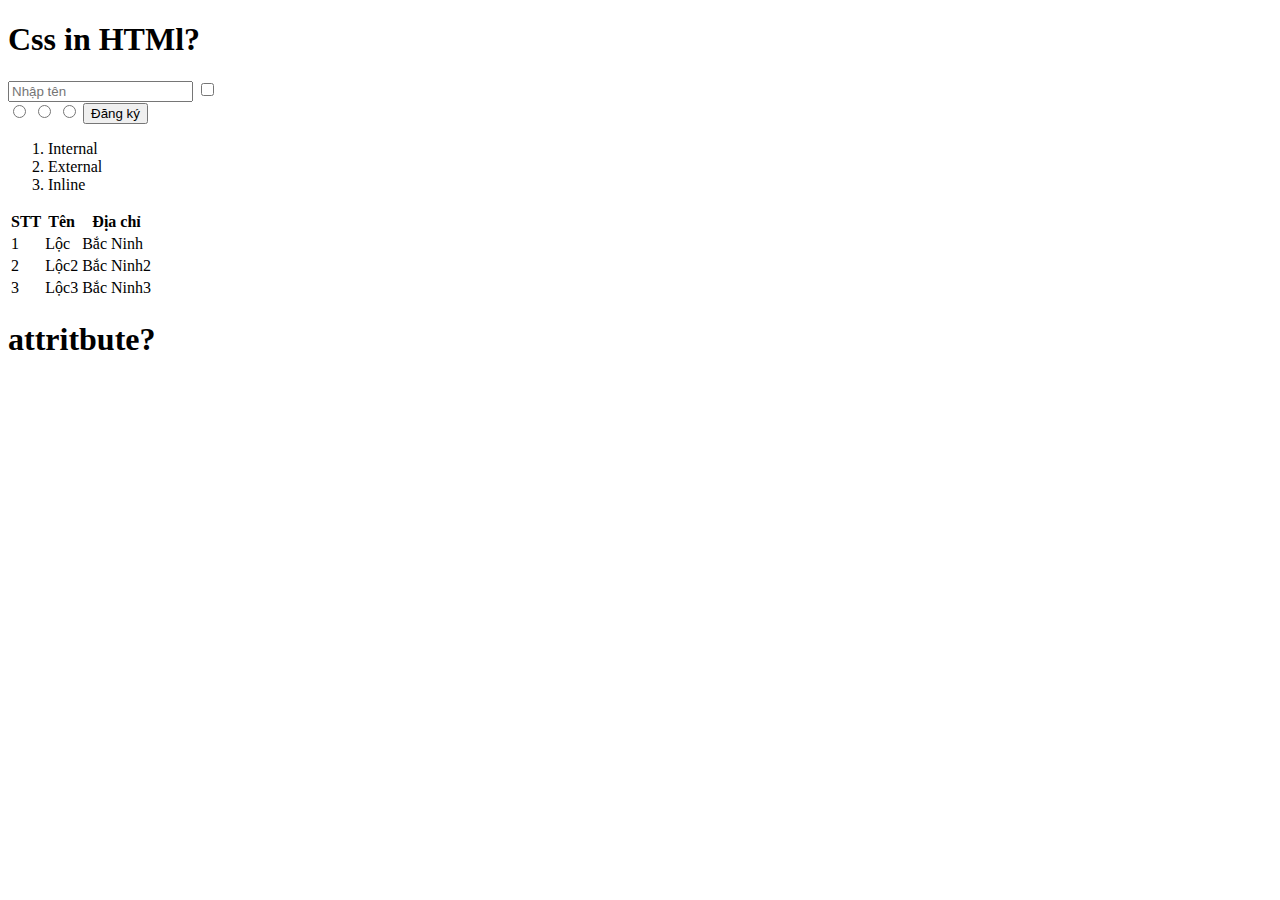
==== index.html @ a681fa6f "Add files via upload" ====
<!DOCTYPE html>
<html lang="en">
<head>
    <meta charset="UTF-8">
    <meta http-equiv="X-UA-Compatible" content="IE=edge">
    <meta name="viewport" content="width=device-width, initial-scale=1.0">
    <title>Document</title>
</head>
<body>
    <h1>Css in HTMl?</h1>
    <input type="text" placeholder="Nhập tên">
    <input type="checkbox"> <br>
    <input type="radio" name="ra">
    <input type="radio" name="ra">
    <input type="radio" name="ra">  <!--chỉ chọn đc 1 trong 3 -->
    <a href="https://www.facebook.com/"></a>
    <button> Đăng ký</button>
    <ol>
        <li>Internal</li>
        <li>External</li>
        <li>Inline</li> <!--có 3 cách sử dụng css trong html -->
    </ol>  

    <table>
        <thead>
            <th>STT</th>
            <th>Tên</th>
            <th>Địa chỉ</th>
            
        </thead>
        <tbody>
            <tr>
                <td>1</td>
                <td>Lộc</td>
                <td>Bắc Ninh</td>
            </tr>
            <tr>
                <td>2</td>
                <td>Lộc2</td>
                <td>Bắc Ninh2</td>
            </tr>
            <tr>
                <td>3</td>
                <td>Lộc3</td>
                <td>Bắc Ninh3</td>
            </tr>
               
        </tbody>
    </table>
    <h1 title="đây là tiêu đề của tôi"> attritbute?</h1> <!--trỏ chuội vào dòng chữ đợi 3s-->
</body>
</html>
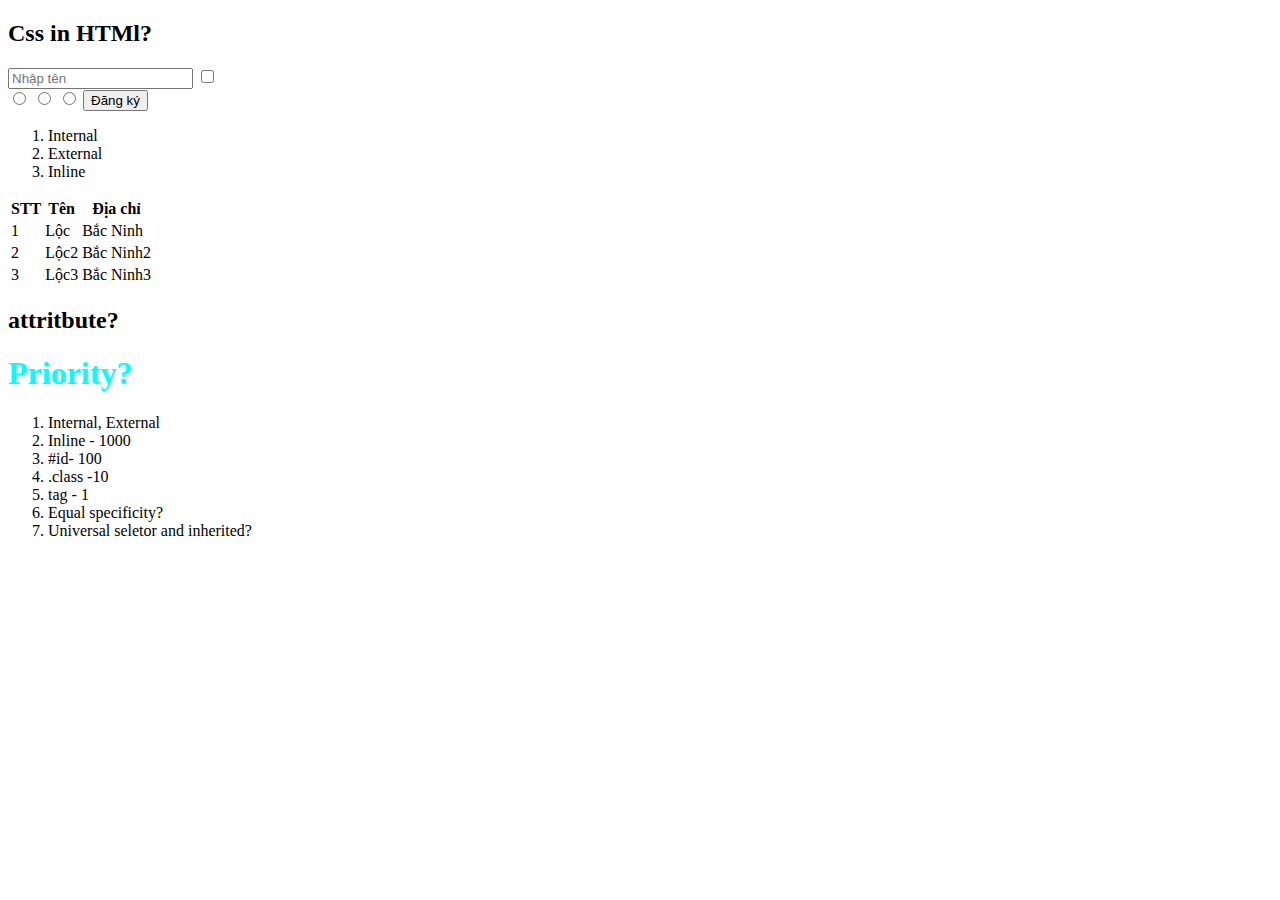
==== commit 8a31df77: "Add files via upload" ====
--- a/index.html
+++ b/index.html
@@ -5,9 +5,10 @@
     <meta http-equiv="X-UA-Compatible" content="IE=edge">
     <meta name="viewport" content="width=device-width, initial-scale=1.0">
     <title>Document</title>
+    <link rel="stylesheet" href="css/main.css">
 </head>
 <body>
-    <h1>Css in HTMl?</h1>
+    <h2>Css in HTMl?</h2>
     <input type="text" placeholder="Nhập tên">
     <input type="checkbox"> <br>
     <input type="radio" name="ra">
@@ -47,6 +48,18 @@
                
         </tbody>
     </table>
-    <h1 title="đây là tiêu đề của tôi"> attritbute?</h1> <!--trỏ chuội vào dòng chữ đợi 3s-->
+    <h2 title="đây là tiêu đề của tôi"> attritbute?</h2> <!--trỏ chuội vào dòng chữ đợi 3s-->
+    <div>
+        <h1 style="color: aqua;" id="heading-i"  class="heading-c">Priority?</h1>
+        <ol>
+            <li>Internal, External</li>
+            <li>Inline - 1000</li>
+            <li>#id- 100</li>
+            <li>.class -10</li>
+            <li>tag - 1</li>
+            <li>Equal specificity?</li>
+            <li>Universal seletor and inherited?</li>
+        </ol>
+    </div>
 </body>
 </html>